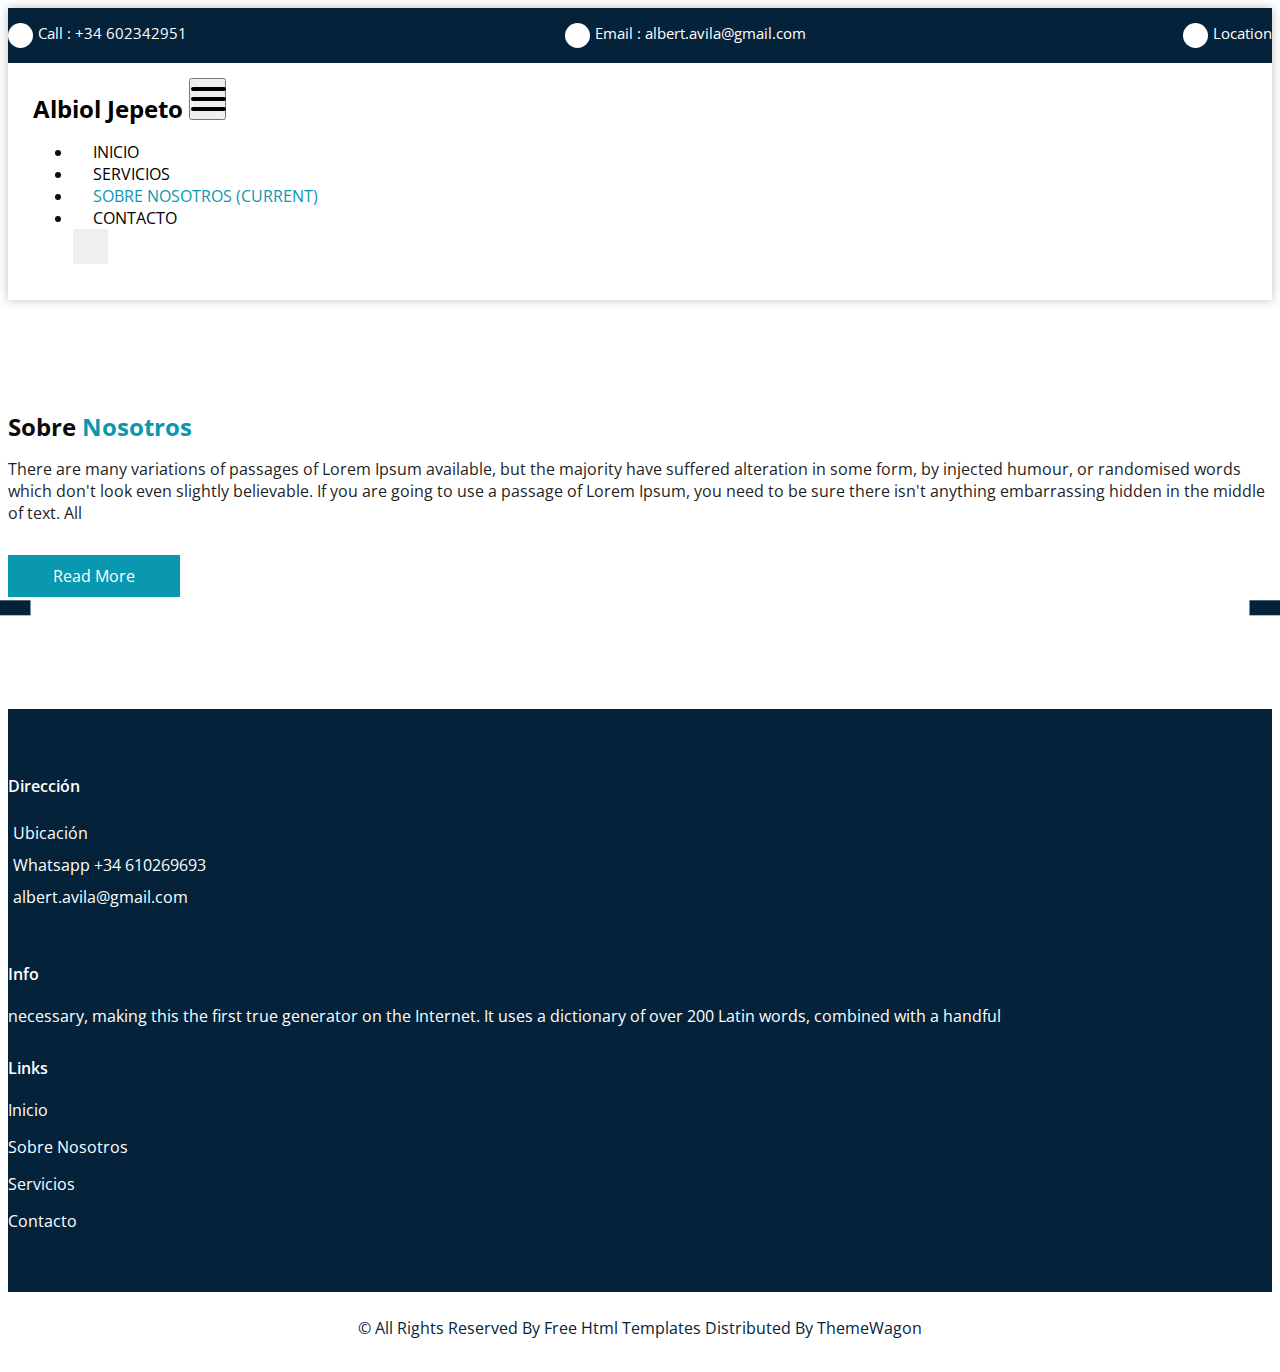
==== about.html @ a0609e94 "Commit Servicios" ====
<!DOCTYPE html>
<html>
    <head>
        <!-- Basic -->
        <meta charset="utf-8" />
        <meta http-equiv="X-UA-Compatible" content="IE=edge" />
        <!-- Mobile Metas -->
        <meta
            name="viewport"
            content="width=device-width, initial-scale=1, shrink-to-fit=no"
        />
        <!-- Site Metas -->
        <meta name="keywords" content="" />
        <meta name="description" content="" />
        <meta name="author" content="" />
        <link rel="shortcut icon" href="images/fevicon.png" type="" />

        <title>Albiol Jepeto</title>

        <!-- bootstrap core css -->
        <link rel="stylesheet" type="text/css" href="css/bootstrap.css" />

        <!-- fonts style -->
        <link
            href="https://fonts.googleapis.com/css2?family=Roboto:wght@400;500;700;900&display=swap"
            rel="stylesheet"
        />

        <!--owl slider stylesheet -->
        <link
            rel="stylesheet"
            type="text/css"
            href="https://cdnjs.cloudflare.com/ajax/libs/OwlCarousel2/2.3.4/assets/owl.carousel.min.css"
        />

        <!-- font awesome style -->
        <link href="css/font-awesome.min.css" rel="stylesheet" />

        <!-- Custom styles for this template -->
        <link href="css/style.css" rel="stylesheet" />
        <!-- responsive style -->
        <link href="css/responsive.css" rel="stylesheet" />
    </head>

    <body class="sub_page">
        <div class="hero_area">
            <!-- header section strats -->
            <header class="header_section">
                <div class="header_top">
                    <div class="container-fluid">
                        <div class="contact_nav">
                            <a href="">
                                <i class="fa fa-phone" aria-hidden="true"></i>
                                <span> Call : +34 602342951 </span>
                            </a>
                            <a href="">
                                <i
                                    class="fa fa-envelope"
                                    aria-hidden="true"
                                ></i>
                                <span> Email : albert.avila@gmail.com </span>
                            </a>
                            <a href="">
                                <i
                                    class="fa fa-map-marker"
                                    aria-hidden="true"
                                ></i>
                                <span> Location </span>
                            </a>
                        </div>
                    </div>
                </div>
                <div class="header_bottom">
                    <div class="container-fluid">
                        <nav
                            class="navbar navbar-expand-lg custom_nav-container"
                        >
                            <a class="navbar-brand" href="index.html">
                                <span> Albiol Jepeto </span>
                            </a>

                            <button
                                class="navbar-toggler"
                                type="button"
                                data-toggle="collapse"
                                data-target="#navbarSupportedContent"
                                aria-controls="navbarSupportedContent"
                                aria-expanded="false"
                                aria-label="Toggle navigation"
                            >
                                <span class=""> </span>
                            </button>

                            <div
                                class="collapse navbar-collapse"
                                id="navbarSupportedContent"
                            >
                                <ul class="navbar-nav">
                                    <li class="nav-item">
                                        <a class="nav-link" href="index.html"
                                            >Inicio
                                        </a>
                                    </li>
                                    <li class="nav-item">
                                        <a class="nav-link" href="service.html"
                                            >Servicios</a
                                        >
                                    </li>
                                    <li class="nav-item active">
                                        <a class="nav-link" href="about.html">
                                            Sobre Nosotros
                                            <span class="sr-only"
                                                >(current)</span
                                            >
                                        </a>
                                    </li>
                                    <li class="nav-item">
                                        <a class="nav-link" href="contact.html"
                                            >Contacto</a
                                        >
                                    </li>
                                    <form class="form-inline">
                                        <button
                                            class="btn my-2 my-sm-0 nav_search-btn"
                                            type="submit"
                                        >
                                            <i
                                                class="fa fa-search"
                                                aria-hidden="true"
                                            ></i>
                                        </button>
                                    </form>
                                </ul>
                            </div>
                        </nav>
                    </div>
                </div>
            </header>
            <!-- end header section -->
        </div>

        <!-- about section -->

        <section class="about_section layout_padding">
            <div class="container">
                <div class="row">
                    <div class="col-md-6">
                        <div class="detail-box">
                            <div class="heading_container">
                                <h2>Sobre <span>Nosotros</span></h2>
                            </div>
                            <p>
                                There are many variations of passages of Lorem
                                Ipsum available, but the majority have suffered
                                alteration in some form, by injected humour, or
                                randomised words which don't look even slightly
                                believable. If you are going to use a passage of
                                Lorem Ipsum, you need to be sure there isn't
                                anything embarrassing hidden in the middle of
                                text. All
                            </p>
                            <a href=""> Read More </a>
                        </div>
                    </div>
                    <div class="col-md-6">
                        <div class="img-box">
                            <img src="images/about-img.jpg" alt="" />
                        </div>
                    </div>
                </div>
            </div>
        </section>

        <!-- end about section -->

        <!-- info section -->

        <section class="info_section layout_padding2">
            <div class="container">
                <div class="row">
                    <div class="col-md-6 col-lg-3 info_col">
                        <div class="info_contact">
                            <h4>Dirección</h4>
                            <div class="contact_link_box">
                                <a href="">
                                    <i
                                        class="fa fa-map-marker"
                                        aria-hidden="true"
                                    ></i>
                                    <span> Ubicación </span>
                                </a>
                                <a href="">
                                    <i
                                        class="fa fa-phone"
                                        aria-hidden="true"
                                    ></i>
                                    <span> Whatsapp +34 610269693 </span>
                                </a>
                                <a href="">
                                    <i
                                        class="fa fa-envelope"
                                        aria-hidden="true"
                                    ></i>
                                    <span> albert.avila@gmail.com </span>
                                </a>
                            </div>
                        </div>
                        <div class="info_social">
                            <a href="">
                                <i
                                    class="fa fa-facebook"
                                    aria-hidden="true"
                                ></i>
                            </a>
                            <a href="">
                                <i class="fa fa-twitter" aria-hidden="true"></i>
                            </a>
                            <a href="">
                                <i
                                    class="fa fa-linkedin"
                                    aria-hidden="true"
                                ></i>
                            </a>
                            <a href="">
                                <i
                                    class="fa fa-instagram"
                                    aria-hidden="true"
                                ></i>
                            </a>
                        </div>
                    </div>
                    <div class="col-md-6 col-lg-3 info_col">
                        <div class="info_detail">
                            <h4>Info</h4>
                            <p>
                                necessary, making this the first true generator
                                on the Internet. It uses a dictionary of over
                                200 Latin words, combined with a handful
                            </p>
                        </div>
                    </div>
                    <div class="col-md-6 col-lg-2 mx-auto info_col">
                        <div class="info_link_box">
                            <h4>Links</h4>
                            <div class="info_links">
                                <a class="active" href="index.html">
                                    <img src="images/nav-bullet.png" alt="" />
                                    Inicio
                                </a>
                                <a class="" href="about.html">
                                    <img src="images/nav-bullet.png" alt="" />
                                    Sobre Nosotros
                                </a>
                                <a class="" href="service.html">
                                    <img src="images/nav-bullet.png" alt="" />
                                    Servicios
                                </a>

                                <a class="" href="contact.html">
                                    <img src="images/nav-bullet.png" alt="" />
                                    Contacto
                                </a>
                            </div>
                        </div>
                    </div>
                </div>
            </div>
        </section>

        <!-- end info section -->

        <!-- footer section -->
        <section class="footer_section">
            <div class="container">
                <p>
                    &copy; <span id="displayYear"></span> All Rights Reserved By
                    <a href="https://html.design/">Free Html Templates</a>
                    Distributed By
                    <a href="https://themewagon.com">ThemeWagon</a>
                </p>
            </div>
        </section>
        <!-- footer section -->

        <!-- jQery -->
        <script type="text/javascript" src="js/jquery-3.4.1.min.js"></script>
        <!-- popper js -->
        <script
            src="https://cdn.jsdelivr.net/npm/popper.js@1.16.0/dist/umd/popper.min.js"
            integrity="sha384-Q6E9RHvbIyZFJoft+2mJbHaEWldlvI9IOYy5n3zV9zzTtmI3UksdQRVvoxMfooAo"
            crossorigin="anonymous"
        ></script>
        <!-- bootstrap js -->
        <script type="text/javascript" src="js/bootstrap.js"></script>
        <!-- owl slider -->
        <script
            type="text/javascript"
            src="https://cdnjs.cloudflare.com/ajax/libs/OwlCarousel2/2.3.4/owl.carousel.min.js"
        ></script>
        <!-- custom js -->
        <script type="text/javascript" src="js/custom.js"></script>
        <!-- Google Map -->
        <script src="https://maps.googleapis.com/maps/api/js?key=AIzaSyCh39n5U-4IoWpsVGUHWdqB6puEkhRLdmI&callback=myMap"></script>
        <!-- End Google Map -->
    </body>
</html>
---- css/style.css ----
@import url("https://fonts.googleapis.com/css2?family=Lato:wght@400;700&family=Open+Sans:wght@300;400;600;700&display=swap");

body {
  font-family: 'Open Sans', sans-serif;
  color: #0c0c0c;
  background-color: #ffffff;
  overflow-x: hidden;
}

.layout_padding {
  padding: 90px 0;
}

.layout_padding2 {
  padding: 75px 0;
}

.layout_padding2-top {
  padding-top: 75px;
}

.layout_padding2-bottom {
  padding-bottom: 75px;
}

.layout_padding-top {
  padding-top: 90px;
}

.layout_padding-bottom {
  padding-bottom: 90px;
}

.heading_container {
  display: -webkit-box;
  display: -ms-flexbox;
  display: flex;
  -webkit-box-orient: vertical;
  -webkit-box-direction: normal;
  -ms-flex-direction: column;
  flex-direction: column;
  -webkit-box-align: start;
  -ms-flex-align: start;
  align-items: flex-start;
}

.heading_container h2 {
  position: relative;
  font-weight: bold;
  margin-bottom: 0;
}

.heading_container h2 span {
  color: #0a97b0;
}

.heading_container p {
  margin-top: 10px;
  margin-bottom: 0;
}

.heading_container.heading_center {
  -webkit-box-align: center;
  -ms-flex-align: center;
  align-items: center;
  text-align: center;
}

a,
a:hover,
a:focus {
  text-decoration: none;
}

a:hover,
a:focus {
  color: initial;
}

.btn,
.btn:focus {
  outline: none !important;
  -webkit-box-shadow: none;
  box-shadow: none;
}

/*header section*/
.hero_area {
  position: relative;
  min-height: 100vh;
  display: -webkit-box;
  display: -ms-flexbox;
  display: flex;
  -webkit-box-orient: vertical;
  -webkit-box-direction: normal;
  -ms-flex-direction: column;
  flex-direction: column;
}

.sub_page .hero_area {
  min-height: auto;
}

.sub_page .header_section {
  margin-top: 0;
  -webkit-box-shadow: 0 0 10px 0 rgba(0, 0, 0, 0.25);
  box-shadow: 0 0 10px 0 rgba(0, 0, 0, 0.25);
}

.header_section .header_top {
  padding: 15px 0;
  background-color: #04233b;
}

.header_section .header_top .contact_nav {
  display: -webkit-box;
  display: -ms-flexbox;
  display: flex;
  -webkit-box-pack: justify;
  -ms-flex-pack: justify;
  justify-content: space-between;
}

.header_section .header_top .contact_nav a {
  color: #ffffff;
  display: -webkit-box;
  display: -ms-flexbox;
  display: flex;
  font-size: 15px;
}

.header_section .header_top .contact_nav a i {
  margin-right: 5px;
  border-radius: 100%;
  background-color: #ffffff;
  width: 25px;
  height: 25px;
  display: -webkit-box;
  display: -ms-flexbox;
  display: flex;
  -webkit-box-pack: center;
  -ms-flex-pack: center;
  justify-content: center;
  -webkit-box-align: center;
  -ms-flex-align: center;
  align-items: center;
  color: #0a97b0;
}

.header_section .header_top .contact_nav a:hover i {
  color: #04233b;
}

.header_section .header_bottom {
  background-color: #ffffff;
  padding: 15px 0;
}

.header_section .header_bottom .container-fluid {
  padding-right: 25px;
  padding-left: 25px;
}

.navbar-brand span {
  font-weight: bold;
  font-size: 24px;
  color: #000000;
}

.custom_nav-container {
  padding: 0;
}

.custom_nav-container .navbar-nav {
  margin-left: auto;
}

.custom_nav-container .navbar-nav .nav-item .nav-link {
  padding: 5px 20px;
  color: #000000;
  text-align: center;
  text-transform: uppercase;
  border-radius: 5px;
  -webkit-transition: all .3s;
  transition: all .3s;
}

.custom_nav-container .navbar-nav .nav-item:hover .nav-link,
.custom_nav-container .navbar-nav .nav-item.active .nav-link {
  color: #0a97b0;
}

.custom_nav-container .nav_search-btn {
  width: 35px;
  height: 35px;
  padding: 0;
  border: none;
  color: #000000;
}

.custom_nav-container .nav_search-btn:hover {
  color: #000000;
}

.custom_nav-container .navbar-toggler {
  outline: none;
}

.custom_nav-container .navbar-toggler {
  padding: 0;
  width: 37px;
  height: 42px;
  -webkit-transition: all .3s;
  transition: all .3s;
}

.custom_nav-container .navbar-toggler span {
  display: block;
  width: 35px;
  height: 4px;
  background-color: #000000;
  margin: 7px 0;
  -webkit-transition: all 0.3s;
  transition: all 0.3s;
  position: relative;
  border-radius: 5px;
  -webkit-transition: all .3s;
  transition: all .3s;
}

.custom_nav-container .navbar-toggler span::before,
.custom_nav-container .navbar-toggler span::after {
  content: "";
  position: absolute;
  left: 0;
  height: 100%;
  width: 100%;
  background-color: #000000;
  top: -10px;
  border-radius: 5px;
  -webkit-transition: all .3s;
  transition: all .3s;
}

.custom_nav-container .navbar-toggler span::after {
  top: 10px;
}

.custom_nav-container .navbar-toggler[aria-expanded="true"] {
  -webkit-transform: rotate(360deg);
  transform: rotate(360deg);
}

.custom_nav-container .navbar-toggler[aria-expanded="true"] span {
  -webkit-transform: rotate(45deg);
  transform: rotate(45deg);
}

.custom_nav-container .navbar-toggler[aria-expanded="true"] span::before,
.custom_nav-container .navbar-toggler[aria-expanded="true"] span::after {
  -webkit-transform: rotate(90deg);
  transform: rotate(90deg);
  top: 0;
}

.custom_nav-container .navbar-toggler[aria-expanded="true"] .s-1 {
  -webkit-transform: rotate(45deg);
  transform: rotate(45deg);
  margin: 0;
  margin-bottom: -4px;
}

.custom_nav-container .navbar-toggler[aria-expanded="true"] .s-2 {
  display: none;
}

.custom_nav-container .navbar-toggler[aria-expanded="true"] .s-3 {
  -webkit-transform: rotate(-45deg);
  transform: rotate(-45deg);
  margin: 0;
  margin-top: -4px;
}

.custom_nav-container .navbar-toggler[aria-expanded="false"] .s-1,
.custom_nav-container .navbar-toggler[aria-expanded="false"] .s-2,
.custom_nav-container .navbar-toggler[aria-expanded="false"] .s-3 {
  -webkit-transform: none;
  transform: none;
}

/*end header section*/
/* slider section */
.slider_section {
  -webkit-box-flex: 1;
  -ms-flex: 1;
  flex: 1;
  display: -webkit-box;
  display: -ms-flexbox;
  display: flex;
  -webkit-box-align: center;
  -ms-flex-align: center;
  align-items: center;
  position: relative;
}

.slider_section .slider_bg_box {
  position: absolute;
  top: 0;
  left: 0;
  width: 100%;
  height: 100%;
  overflow: hidden;
  z-index: -1;
}

.slider_section .slider_bg_box img {
  width: auto;
  height: auto;
  min-width: 100%;
  min-height: 100%;
}

.slider_section .slider_bg_box::before {
  content: "";
  position: absolute;
  top: 0;
  left: 0;
  width: 100%;
  height: 100%;
  background: -webkit-gradient(linear, left top, right top, from(rgba(37, 37, 37, 0.9)), to(rgba(37, 37, 37, 0.7)));
  background: linear-gradient(to right, rgba(37, 37, 37, 0.9), rgba(37, 37, 37, 0.7));
}

.slider_section .row {
  -webkit-box-align: center;
  -ms-flex-align: center;
  align-items: center;
}

.slider_section #customCarousel1 {
  width: 100%;
  position: unset;
}

.slider_section .detail-box {
  color: #04233b;
}

.slider_section .detail-box h1 {
  font-weight: bold;
  text-transform: uppercase;
  margin-bottom: 15px;
  color: #ffffff;
}

.slider_section .detail-box p {
  color: #fefefe;
  font-size: 14px;
}

.slider_section .detail-box .btn-box {
  display: -webkit-box;
  display: -ms-flexbox;
  display: flex;
  margin: 0 -5px;
  margin-top: 25px;
}

.slider_section .detail-box .btn-box a {
  margin: 5px;
  text-align: center;
  width: 165px;
}

.slider_section .detail-box .btn-box .btn1 {
  display: inline-block;
  padding: 10px 15px;
  background-color: #0a97b0;
  color: #ffffff;
  border-radius: 0;
  -webkit-transition: all .3s;
  transition: all .3s;
  border: none;
}

.slider_section .detail-box .btn-box .btn1:hover {
  background-color: #065968;
}

.slider_section .detail-box .btn-box .btn2 {
  display: inline-block;
  padding: 10px 15px;
  background-color: #000000;
  color: #ffffff;
  border-radius: 0;
  -webkit-transition: all .3s;
  transition: all .3s;
  border: none;
}

.slider_section .detail-box .btn-box .btn2:hover {
  background-color: black;
}

.slider_section .carousel-indicators {
  position: unset;
  margin: 0;
  -webkit-box-pack: center;
  -ms-flex-pack: center;
  justify-content: center;
  -webkit-box-align: center;
  -ms-flex-align: center;
  align-items: center;
  margin-top: 45px;
}

.slider_section .carousel-indicators li {
  background-color: #ffffff;
  width: 12px;
  height: 12px;
  border-radius: 100%;
  opacity: 1;
}

.slider_section .carousel-indicators li.active {
  width: 20px;
  height: 20px;
  background-color: #0a97b0;
}

.service_section {
  position: relative;
}

.service_section .box {
  display: -webkit-box;
  display: -ms-flexbox;
  display: flex;
  margin-top: 45px;
  background-color: #f8f8f9;
  padding: 20px;
  border-radius: 5px;
}

.service_section .box .img-box {
  display: -webkit-box;
  display: -ms-flexbox;
  display: flex;
  -webkit-box-pack: center;
  -ms-flex-pack: center;
  justify-content: center;
  -webkit-box-align: start;
  -ms-flex-align: start;
  align-items: flex-start;
  width: 125px;
  min-width: 75px;
  height: 75px;
  margin-right: 25px;
}

.service_section .box .img-box img {
  max-width: 100%;
  max-height: 100%;
  -webkit-transition: all .3s;
  transition: all .3s;
}

.service_section .box .detail-box h5 {
  font-weight: bold;
  text-transform: uppercase;
}

.service_section .box .detail-box a {
  color: #04233b;
  font-weight: 600;
}

.service_section .box .detail-box a:hover {
  color: #0a97b0;
}

.about_section .row {
  -webkit-box-align: center;
  -ms-flex-align: center;
  align-items: center;
}

.about_section .img-box {
  position: relative;
}

.about_section .img-box img {
  max-width: 100%;
  position: relative;
  z-index: 2;
}

.about_section .img-box::before,
.about_section .img-box::after {
  content: "";
  position: absolute;
  top: 50%;
  width: 45px;
  height: 70%;
  background-color: #04233b;
  z-index: 3;
}

.about_section .img-box::before {
  left: 0;
  z-index: 1;
  -webkit-transform: translate(-50%, -50%);
  transform: translate(-50%, -50%);
}

.about_section .img-box::after {
  right: 0;
  z-index: 1;
  -webkit-transform: translate(50%, -50%);
  transform: translate(50%, -50%);
}

.about_section .detail-box p {
  color: #1f1f1f;
  margin-top: 15px;
}

.about_section .detail-box a {
  display: inline-block;
  padding: 10px 45px;
  background-color: #0a97b0;
  color: #ffffff;
  border-radius: 0px;
  -webkit-transition: all .3s;
  transition: all .3s;
  border: none;
  margin-top: 15px;
}

.about_section .detail-box a:hover {
  background-color: #065968;
}

.track_section {
  position: relative;
  color: #ffffff;
}

.track_section .track_bg_box {
  position: absolute;
  top: 0;
  left: 0;
  width: 100%;
  height: 100%;
  overflow: hidden;
  z-index: -1;
}

.track_section .track_bg_box img {
  width: auto;
  height: auto;
  min-width: 100%;
  min-height: 100%;
}

.track_section .track_bg_box::before {
  content: "";
  position: absolute;
  top: 0;
  left: 0;
  width: 100%;
  height: 100%;
  background: -webkit-gradient(linear, left top, right top, from(rgba(37, 37, 37, 0.95)), to(rgba(37, 37, 37, 0.55)));
  background: linear-gradient(to right, rgba(37, 37, 37, 0.95), rgba(37, 37, 37, 0.55));
}

.track_section p {
  font-size: 14px;
  margin-top: 15px;
  margin-bottom: 25px;
}

.track_section form {
  display: -webkit-box;
  display: -ms-flexbox;
  display: flex;
  -webkit-box-align: stretch;
  -ms-flex-align: stretch;
  align-items: stretch;
}

.track_section form input {
  background-color: #ffffff;
  border: none;
  -webkit-box-flex: 2.5;
  -ms-flex: 2.5;
  flex: 2.5;
  outline: none;
  color: #000000;
  min-height: 42.4px;
  padding-left: 15px;
}

.track_section form input ::-webkit-input-placeholder {
  color: #ffffff;
  opacity: 0.2;
}

.track_section form input :-ms-input-placeholder {
  color: #ffffff;
  opacity: 0.2;
}

.track_section form input ::-ms-input-placeholder {
  color: #ffffff;
  opacity: 0.2;
}

.track_section form input ::placeholder {
  color: #ffffff;
  opacity: 0.2;
}

.track_section form button {
  -webkit-box-flex: 1;
  -ms-flex: 1;
  flex: 1;
  display: inline-block;
  padding: 9px 30px;
  background-color: #0a97b0;
  color: #ffffff;
  border-radius: 0;
  -webkit-transition: all .3s;
  transition: all .3s;
  border: none;
  font-size: 15px;
  text-transform: uppercase;
}

.track_section form button:hover {
  background-color: #065968;
}

.client_section .client_container {
  width: 75%;
  margin-top: 45px;
}

.client_section .box {
  display: -webkit-box;
  display: -ms-flexbox;
  display: flex;
  -webkit-box-orient: vertical;
  -webkit-box-direction: normal;
  -ms-flex-direction: column;
  flex-direction: column;
  margin-right: 5px;
}

.client_section .box .detail-box {
  border: 1px solid #dddddd;
  padding: 25px;
  margin-bottom: 25px;
}

.client_section .box .client_id {
  display: -webkit-box;
  display: -ms-flexbox;
  display: flex;
  -webkit-box-align: center;
  -ms-flex-align: center;
  align-items: center;
}

.client_section .box .client_id .img-box {
  position: relative;
  width: 75px;
  height: 75px;
}

.client_section .box .client_id .img-box img {
  width: 100%;
}

.client_section .box .client_id .name {
  margin-left: 15px;
}

.client_section .box .client_id .name h6 {
  color: #23242a;
  font-size: 18px;
  margin-bottom: 0;
}

.client_section .box .client_id .name p {
  margin-bottom: 0;
}

.client_section .carousel-wrap {
  margin: 0 auto;
  position: relative;
}

.client_section .owl-carousel .owl-nav .owl-prev,
.client_section .owl-carousel .owl-nav .owl-next {
  width: 50px;
  height: 50px;
  background-size: 18px;
  background-position: center;
  background-repeat: no-repeat;
  position: absolute;
  right: -15%;
  outline: none;
  background-color: #0a97b0;
}

.client_section .owl-carousel .owl-nav .owl-prev:hover,
.client_section .owl-carousel .owl-nav .owl-next:hover {
  background-color: #161825;
}

.client_section .owl-carousel .owl-nav .owl-prev {
  top: 25%;
  background-image: url(../images/prev.png);
}

.client_section .owl-carousel .owl-nav .owl-next {
  top: calc(25% + 65px);
  background-image: url(../images/next.png);
}

.contact_section {
  position: relative;
  padding-bottom: 90px;
}

.contact_section .heading_container {
  margin-bottom: 25px;
}

.contact_section .heading_container h2 {
  text-transform: uppercase;
}

.contact_section .form_container {
  margin-right: 15px;
}

.contact_section .form_container input {
  width: 100%;
  border: none;
  height: 50px;
  margin-bottom: 25px;
  padding-left: 15px;
  outline: none;
  color: #101010;
  -webkit-box-shadow: 0 0 5px 0 rgba(0, 0, 0, 0.15);
  box-shadow: 0 0 5px 0 rgba(0, 0, 0, 0.15);
}

.contact_section .form_container input::-webkit-input-placeholder {
  color: #04233b;
}

.contact_section .form_container input:-ms-input-placeholder {
  color: #04233b;
}

.contact_section .form_container input::-ms-input-placeholder {
  color: #04233b;
}

.contact_section .form_container input::placeholder {
  color: #04233b;
}

.contact_section .form_container input.message-box {
  height: 120px;
}

.contact_section .form_container button {
  border: none;
  text-transform: uppercase;
  display: inline-block;
  padding: 12px 55px;
  background-color: #0a97b0;
  color: #ffffff;
  border-radius: 5px;
  -webkit-transition: all .3s;
  transition: all .3s;
  border: none;
}

.contact_section .form_container button:hover {
  background-color: #065968;
}

.contact_section .map_container {
  height: 420px;
  overflow: hidden;
  display: -webkit-box;
  display: -ms-flexbox;
  display: flex;
  -webkit-box-align: stretch;
  -ms-flex-align: stretch;
  align-items: stretch;
  padding: 0;
}

.contact_section .map_container .map {
  height: 100%;
  -webkit-box-flex: 1;
  -ms-flex: 1;
  flex: 1;
}

.contact_section .map_container .map #googleMap {
  height: 100%;
}

.info_section {
  background-color: #04233b;
  color: #ffffff;
  padding: 45px 0 15px 0;
}

.info_section h4 {
  font-weight: 600;
  margin-bottom: 20px;
}

.info_section .info_col {
  margin-bottom: 30px;
}

.info_section .info_contact .contact_link_box {
  display: -webkit-box;
  display: -ms-flexbox;
  display: flex;
  -webkit-box-orient: vertical;
  -webkit-box-direction: normal;
  -ms-flex-direction: column;
  flex-direction: column;
}

.info_section .info_contact .contact_link_box a {
  margin: 5px 0;
  color: #ffffff;
}

.info_section .info_contact .contact_link_box a i {
  margin-right: 5px;
}

.info_section .info_contact .contact_link_box a:hover {
  color: #0a97b0;
}

.info_section .info_social {
  display: -webkit-box;
  display: -ms-flexbox;
  display: flex;
  margin-top: 20px;
  margin-bottom: 10px;
}

.info_section .info_social a {
  display: -webkit-box;
  display: -ms-flexbox;
  display: flex;
  -webkit-box-pack: center;
  -ms-flex-pack: center;
  justify-content: center;
  -webkit-box-align: center;
  -ms-flex-align: center;
  align-items: center;
  color: #ffffff;
  border-radius: 100%;
  margin-right: 10px;
  font-size: 24px;
}

.info_section .info_social a:hover {
  color: #0a97b0;
}

.info_section .info_links {
  display: -webkit-box;
  display: -ms-flexbox;
  display: flex;
  -webkit-box-orient: vertical;
  -webkit-box-direction: normal;
  -ms-flex-direction: column;
  flex-direction: column;
  -ms-flex-wrap: wrap;
  flex-wrap: wrap;
}

.info_section .info_links a {
  display: -webkit-box;
  display: -ms-flexbox;
  display: flex;
  -webkit-box-align: center;
  -ms-flex-align: center;
  align-items: center;
  margin-bottom: 15px;
  color: #ffffff;
}

.info_section .info_links a:hover {
  color: #0a97b0;
}

.info_section form input {
  border: none;
  border-bottom: 1px solid #ffffff;
  background-color: transparent;
  width: 100%;
  height: 45px;
  color: #ffffff;
  outline: none;
}

.info_section form input::-webkit-input-placeholder {
  color: #ffffff;
}

.info_section form input:-ms-input-placeholder {
  color: #ffffff;
}

.info_section form input::-ms-input-placeholder {
  color: #ffffff;
}

.info_section form input::placeholder {
  color: #ffffff;
}

.info_section form button {
  width: 100%;
  text-align: center;
  display: inline-block;
  padding: 10px 55px;
  background-color: #0a97b0;
  color: #ffffff;
  border-radius: 0;
  -webkit-transition: all .3s;
  transition: all .3s;
  border: none;
  margin-top: 15px;
}

.info_section form button:hover {
  background-color: #065968;
}

/* footer section*/
.footer_section {
  position: relative;
  background-color: #ffffff;
  text-align: center;
}

.footer_section p {
  color: #04233b;
  padding: 25px 0;
  margin: 0;
}

.footer_section p a {
  color: inherit;
}

/*# sourceMappingURL=style.css.map */
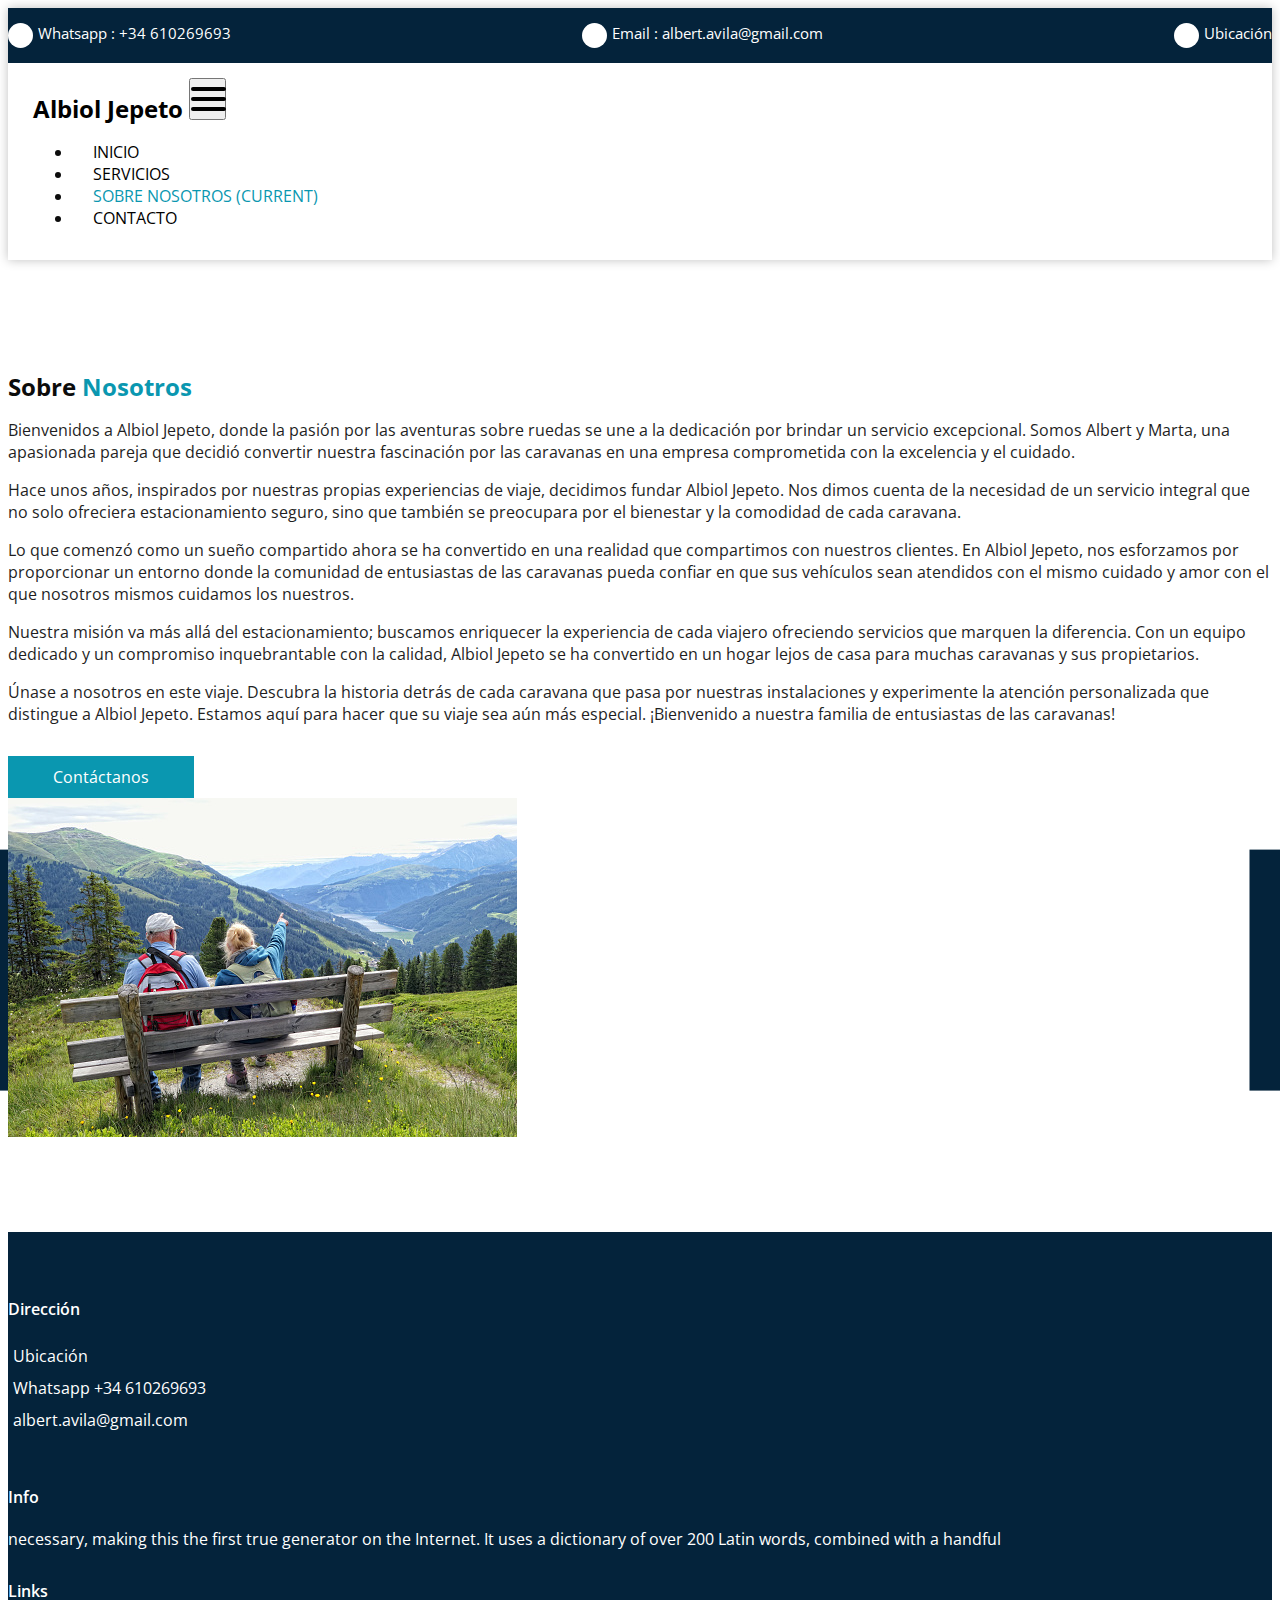
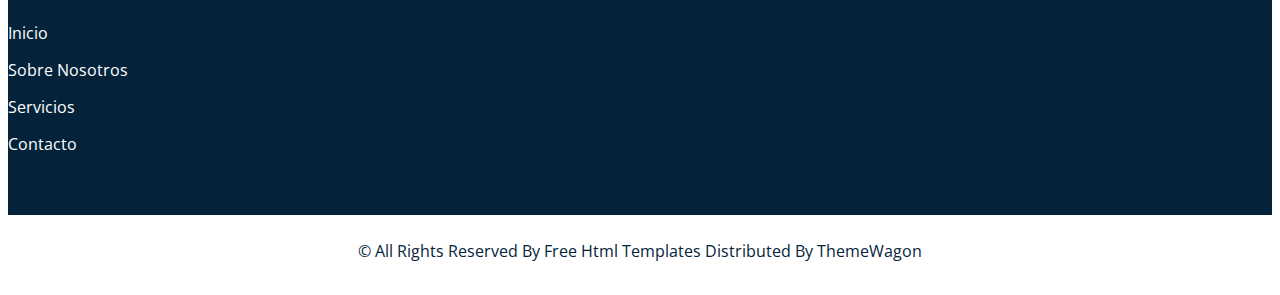
==== commit 3df9841f: "Añadiendo secciones" ====
--- a/about.html
+++ b/about.html
@@ -51,7 +51,7 @@
                         <div class="contact_nav">
                             <a href="">
                                 <i class="fa fa-phone" aria-hidden="true"></i>
-                                <span> Call : +34 602342951 </span>
+                                <span> Whatsapp : +34 610269693 </span>
                             </a>
                             <a href="">
                                 <i
@@ -65,7 +65,7 @@
                                     class="fa fa-map-marker"
                                     aria-hidden="true"
                                 ></i>
-                                <span> Location </span>
+                                <span> Ubicación </span>
                             </a>
                         </div>
                     </div>
@@ -120,15 +120,7 @@
                                         >
                                     </li>
                                     <form class="form-inline">
-                                        <button
-                                            class="btn my-2 my-sm-0 nav_search-btn"
-                                            type="submit"
-                                        >
-                                            <i
-                                                class="fa fa-search"
-                                                aria-hidden="true"
-                                            ></i>
-                                        </button>
+                                        
                                     </form>
                                 </ul>
                             </div>
@@ -150,16 +142,18 @@
                                 <h2>Sobre <span>Nosotros</span></h2>
                             </div>
                             <p>
-                                There are many variations of passages of Lorem
-                                Ipsum available, but the majority have suffered
-                                alteration in some form, by injected humour, or
-                                randomised words which don't look even slightly
-                                believable. If you are going to use a passage of
-                                Lorem Ipsum, you need to be sure there isn't
-                                anything embarrassing hidden in the middle of
-                                text. All
+                               <p>Bienvenidos a Albiol Jepeto, donde la pasión por las aventuras sobre ruedas se une a la dedicación por brindar un servicio excepcional. Somos Albert y Marta, una apasionada pareja que decidió convertir nuestra fascinación por las caravanas en una empresa comprometida con la excelencia y el cuidado.</p>
+
+<p>Hace unos años, inspirados por nuestras propias experiencias de viaje, decidimos fundar Albiol Jepeto. Nos dimos cuenta de la necesidad de un servicio integral que no solo ofreciera estacionamiento seguro, sino que también se preocupara por el bienestar y la comodidad de cada caravana.</p>
+
+<p>Lo que comenzó como un sueño compartido ahora se ha convertido en una realidad que compartimos con nuestros clientes. En Albiol Jepeto, nos esforzamos por proporcionar un entorno donde la comunidad de entusiastas de las caravanas pueda confiar en que sus vehículos sean atendidos con el mismo cuidado y amor con el que nosotros mismos cuidamos los nuestros.</p>
+
+<p>Nuestra misión va más allá del estacionamiento; buscamos enriquecer la experiencia de cada viajero ofreciendo servicios que marquen la diferencia. Con un equipo dedicado y un compromiso inquebrantable con la calidad, Albiol Jepeto se ha convertido en un hogar lejos de casa para muchas caravanas y sus propietarios.</p>
+
+<p>Únase a nosotros en este viaje. Descubra la historia detrás de cada caravana que pasa por nuestras instalaciones y experimente la atención personalizada que distingue a Albiol Jepeto. Estamos aquí para hacer que su viaje sea aún más especial. ¡Bienvenido a nuestra familia de entusiastas de las caravanas!</p>
+
                             </p>
-                            <a href=""> Read More </a>
+                            <a href="contact.html"> Contáctanos </a>
                         </div>
                     </div>
                     <div class="col-md-6">
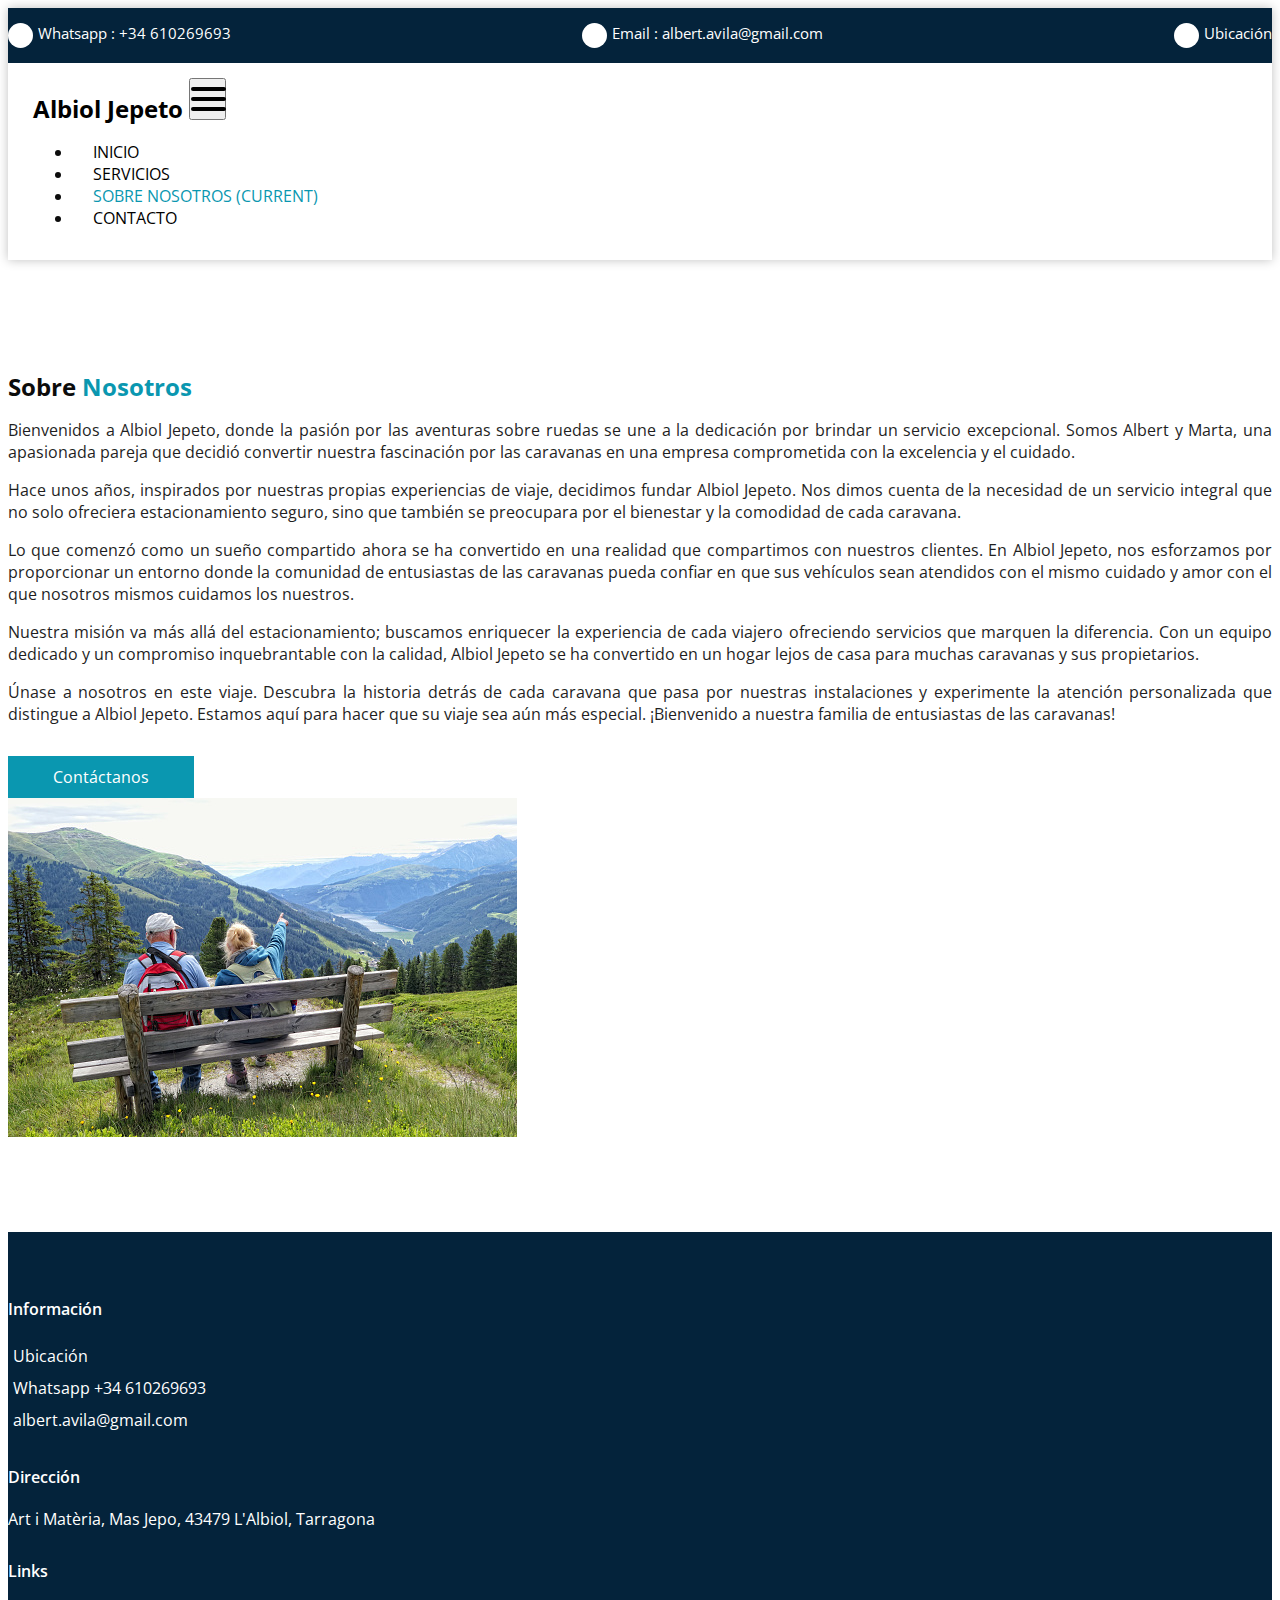
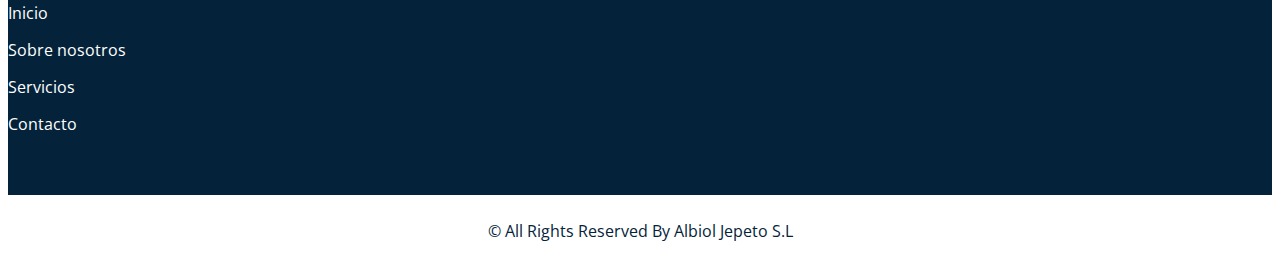
==== commit f49ce8ea: "Pagina Finalizada" ====
--- a/about.html
+++ b/about.html
@@ -13,7 +13,10 @@
         <meta name="keywords" content="" />
         <meta name="description" content="" />
         <meta name="author" content="" />
-        <link rel="shortcut icon" href="images/fevicon.png" type="" />
+ <link rel="apple-touch-icon" sizes="180x180" href="images/apple-touch-icon.png">
+<link rel="icon" type="image/png" sizes="32x32" href="images/favicon-32x32.png">
+<link rel="icon" type="image/png" sizes="16x16" href="images/favicon-16x16.png">
+<link rel="manifest" href="images/site.webmanifest">
 
         <title>Albiol Jepeto</title>
 
@@ -174,7 +177,7 @@
                 <div class="row">
                     <div class="col-md-6 col-lg-3 info_col">
                         <div class="info_contact">
-                            <h4>Dirección</h4>
+                            <h4>Información</h4>
                             <div class="contact_link_box">
                                 <a href="">
                                     <i
@@ -199,37 +202,12 @@
                                 </a>
                             </div>
                         </div>
-                        <div class="info_social">
-                            <a href="">
-                                <i
-                                    class="fa fa-facebook"
-                                    aria-hidden="true"
-                                ></i>
-                            </a>
-                            <a href="">
-                                <i class="fa fa-twitter" aria-hidden="true"></i>
-                            </a>
-                            <a href="">
-                                <i
-                                    class="fa fa-linkedin"
-                                    aria-hidden="true"
-                                ></i>
-                            </a>
-                            <a href="">
-                                <i
-                                    class="fa fa-instagram"
-                                    aria-hidden="true"
-                                ></i>
-                            </a>
-                        </div>
-                    </div>
+                                            </div>
                     <div class="col-md-6 col-lg-3 info_col">
                         <div class="info_detail">
-                            <h4>Info</h4>
+                            <h4>Dirección</h4>
                             <p>
-                                necessary, making this the first true generator
-                                on the Internet. It uses a dictionary of over
-                                200 Latin words, combined with a handful
+                                Art i Matèria, Mas Jepo, 43479 L'Albiol, Tarragona
                             </p>
                         </div>
                     </div>
@@ -243,13 +221,12 @@
                                 </a>
                                 <a class="" href="about.html">
                                     <img src="images/nav-bullet.png" alt="" />
-                                    Sobre Nosotros
+                                    Sobre nosotros
                                 </a>
                                 <a class="" href="service.html">
                                     <img src="images/nav-bullet.png" alt="" />
                                     Servicios
                                 </a>
-
                                 <a class="" href="contact.html">
                                     <img src="images/nav-bullet.png" alt="" />
                                     Contacto
@@ -260,18 +237,12 @@
                 </div>
             </div>
         </section>
-
-        <!-- end info section -->
-
-        <!-- footer section -->
-        <section class="footer_section">
+           <section class="footer_section">
             <div class="container">
                 <p>
                     &copy; <span id="displayYear"></span> All Rights Reserved By
-                    <a href="https://html.design/">Free Html Templates</a>
-                    Distributed By
-                    <a href="https://themewagon.com">ThemeWagon</a>
-                </p>
+                    <a href="https://html.design/">Albiol Jepeto S.L</a>
+                            </p>
             </div>
         </section>
         <!-- footer section -->
--- a/css/style.css
+++ b/css/style.css
@@ -57,6 +57,8 @@
 .heading_container p {
   margin-top: 10px;
   margin-bottom: 0;
+  padding-right: 48%;
+  text-align: justify;
 }
 
 .heading_container.heading_center {
@@ -495,34 +497,10 @@
   z-index: 2;
 }
 
-.about_section .img-box::before,
-.about_section .img-box::after {
-  content: "";
-  position: absolute;
-  top: 50%;
-  width: 45px;
-  height: 70%;
-  background-color: #04233b;
-  z-index: 3;
-}
-
-.about_section .img-box::before {
-  left: 0;
-  z-index: 1;
-  -webkit-transform: translate(-50%, -50%);
-  transform: translate(-50%, -50%);
-}
-
-.about_section .img-box::after {
-  right: 0;
-  z-index: 1;
-  -webkit-transform: translate(50%, -50%);
-  transform: translate(50%, -50%);
-}
-
 .about_section .detail-box p {
   color: #1f1f1f;
   margin-top: 15px;
+  text-align: justify;
 }
 
 .about_section .detail-box a {
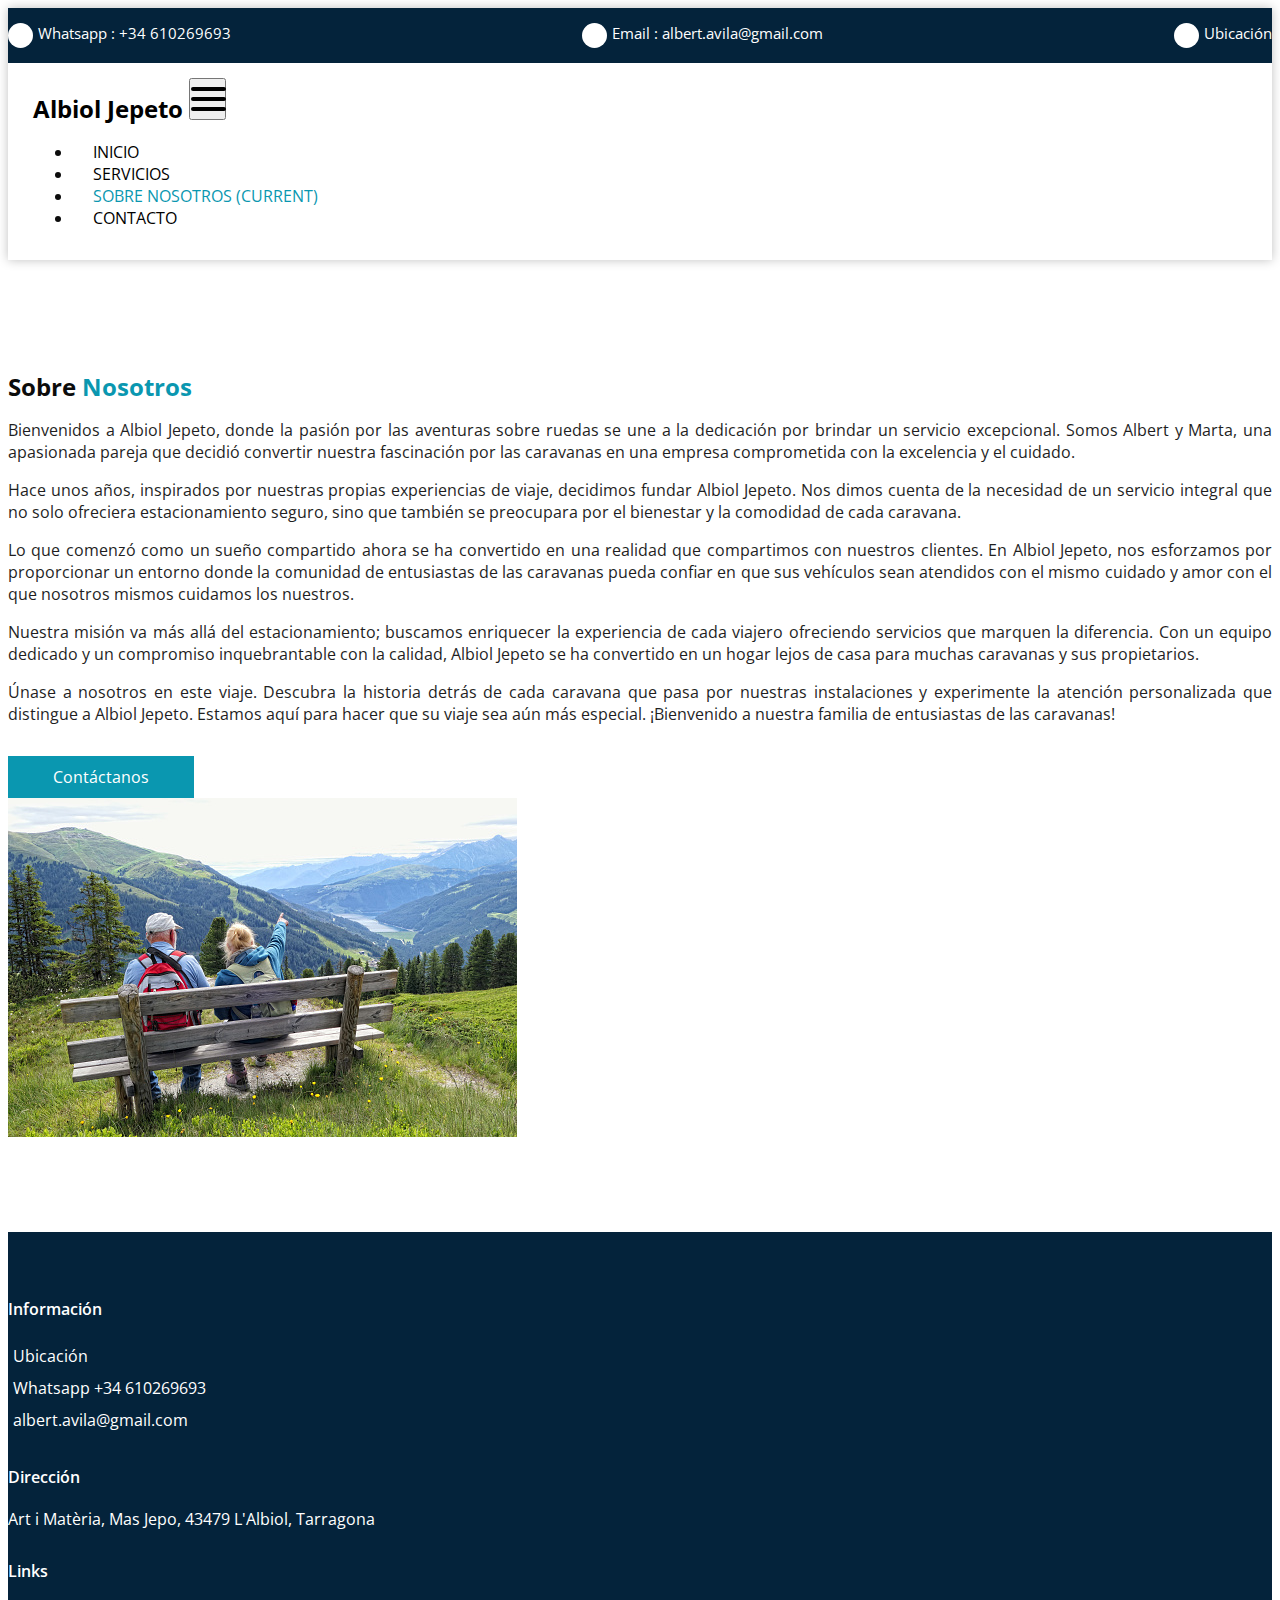
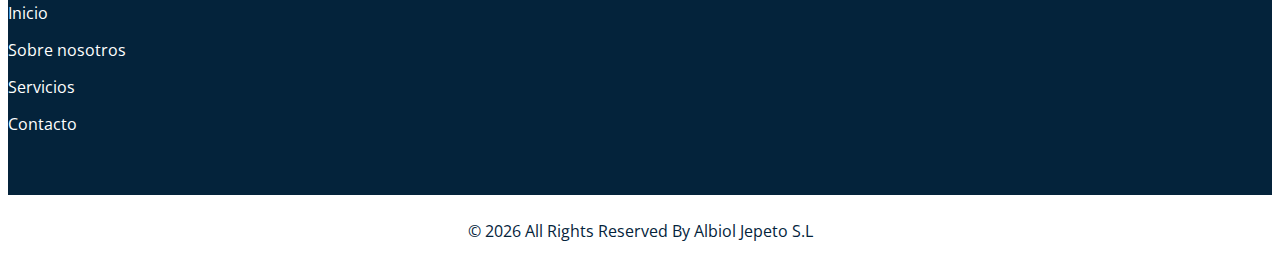
==== commit 87c156ac: "Fixes" ====
--- a/about.html
+++ b/about.html
@@ -19,29 +19,18 @@
 <link rel="manifest" href="images/site.webmanifest">
 
         <title>Albiol Jepeto</title>
-
-        <!-- bootstrap core css -->
         <link rel="stylesheet" type="text/css" href="css/bootstrap.css" />
-
-        <!-- fonts style -->
         <link
             href="https://fonts.googleapis.com/css2?family=Roboto:wght@400;500;700;900&display=swap"
             rel="stylesheet"
         />
-
-        <!--owl slider stylesheet -->
         <link
             rel="stylesheet"
             type="text/css"
             href="https://cdnjs.cloudflare.com/ajax/libs/OwlCarousel2/2.3.4/assets/owl.carousel.min.css"
         />
-
-        <!-- font awesome style -->
         <link href="css/font-awesome.min.css" rel="stylesheet" />
-
-        <!-- Custom styles for this template -->
         <link href="css/style.css" rel="stylesheet" />
-        <!-- responsive style -->
         <link href="css/responsive.css" rel="stylesheet" />
     </head>
 
@@ -131,10 +120,7 @@
                     </div>
                 </div>
             </header>
-            <!-- end header section -->
         </div>
-
-        <!-- about section -->
 
         <section class="about_section layout_padding">
             <div class="container">
@@ -167,11 +153,6 @@
                 </div>
             </div>
         </section>
-
-        <!-- end about section -->
-
-        <!-- info section -->
-
         <section class="info_section layout_padding2">
             <div class="container">
                 <div class="row">
@@ -245,27 +226,18 @@
                             </p>
             </div>
         </section>
-        <!-- footer section -->
-
-        <!-- jQery -->
         <script type="text/javascript" src="js/jquery-3.4.1.min.js"></script>
-        <!-- popper js -->
         <script
             src="https://cdn.jsdelivr.net/npm/popper.js@1.16.0/dist/umd/popper.min.js"
             integrity="sha384-Q6E9RHvbIyZFJoft+2mJbHaEWldlvI9IOYy5n3zV9zzTtmI3UksdQRVvoxMfooAo"
             crossorigin="anonymous"
         ></script>
-        <!-- bootstrap js -->
         <script type="text/javascript" src="js/bootstrap.js"></script>
-        <!-- owl slider -->
         <script
             type="text/javascript"
             src="https://cdnjs.cloudflare.com/ajax/libs/OwlCarousel2/2.3.4/owl.carousel.min.js"
         ></script>
-        <!-- custom js -->
         <script type="text/javascript" src="js/custom.js"></script>
-        <!-- Google Map -->
         <script src="https://maps.googleapis.com/maps/api/js?key=AIzaSyCh39n5U-4IoWpsVGUHWdqB6puEkhRLdmI&callback=myMap"></script>
-        <!-- End Google Map -->
     </body>
 </html>
--- a/css/style.css
+++ b/css/style.css
@@ -290,8 +290,6 @@
   transform: none;
 }
 
-/*end header section*/
-/* slider section */
 .slider_section {
   -webkit-box-flex: 1;
   -ms-flex: 1;
